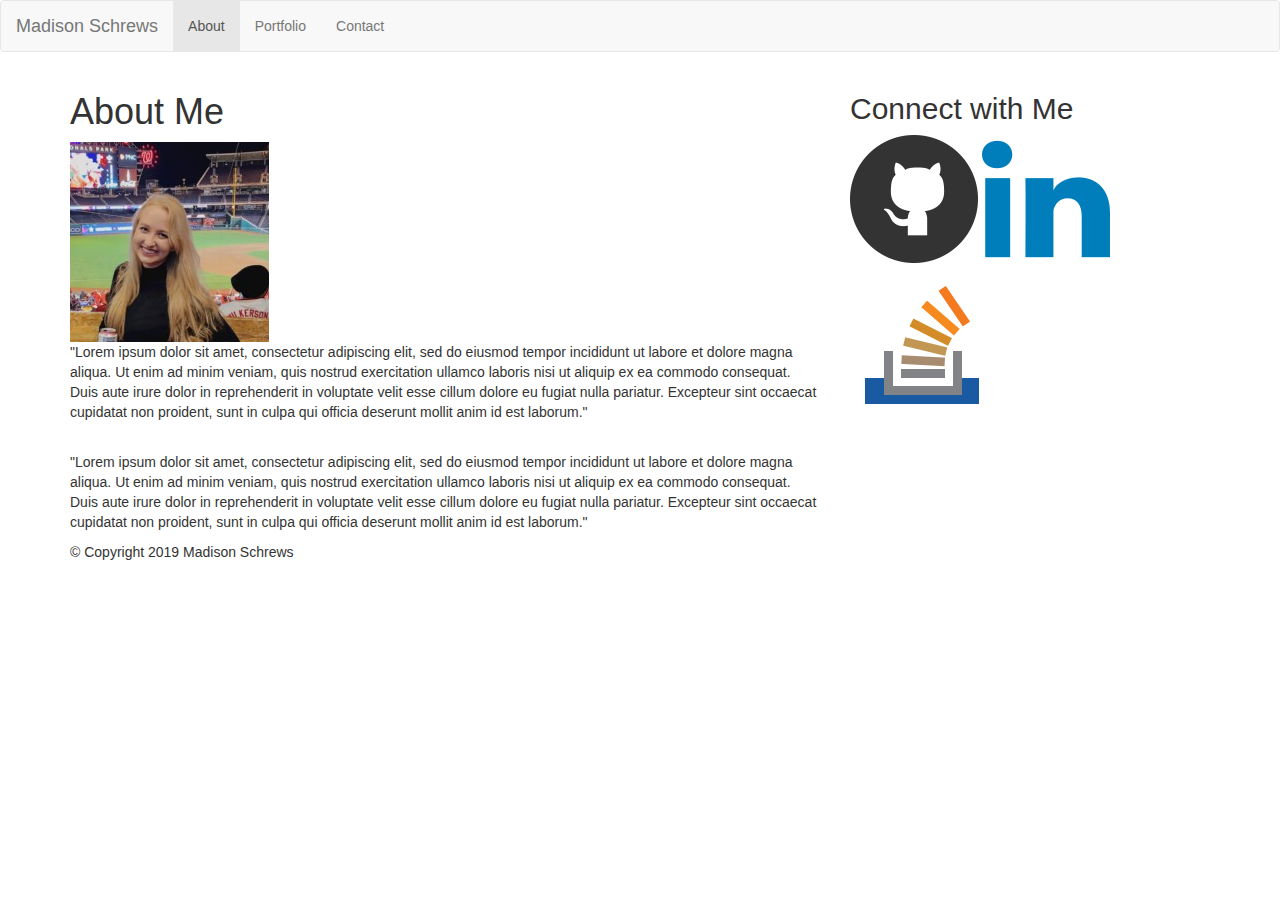
==== index.html @ 9f964e49 "first commit" ====
<!DOCTYPE html>
<html lang="en-us">

<head>
  <title>About | Madison Schrews</title>
  <meta charset="UTF-8">
  <meta name="author" content="Madison Schrews" />
  <meta name="description" content="A Bootstrap portfolio site for Madison Schrews" />
  <meta name="classification" content="portfolio" />
  <meta name="copyright" content="&copy; 2019 Madison Schrews />
  <meta name="viewport" content="width=device-width, initial-scale=1">
  <link rel="stylesheet" type="text/css" href="assets/css/reset.css">
  <link rel="stylesheet" href="https://maxcdn.bootstrapcdn.com/bootstrap/3.3.7/css/bootstrap.min.css">
  <link rel="stylesheet" type="text/css" href="assets/css/style.css">
</head>
<body>
  <header>
    <nav class="navbar navbar-default">
     <div class="container-fluid">
        <div class="navbar-header">
          <a class="navbar-brand" href="index.html" id="logo">Madison Schrews</a>
        </div>
        <ul class="nav navbar-nav">
          <li class="active"><a href="index.html">About</a></li>
          <li><a href="portfolio.html">Portfolio</a></li>
          <li><a href="contact.html">Contact</a></li>
        </ul>
      </div>
    </nav>
  </header>
  <div id="main-container" class="container">
    <div class="row">
      <div class="col-lg-8 col-md-8 col-sm-12 col-sx-12">
        <section class="main-section">
          <h1>About Me</h1>
          <img src="assets/images/linkedin.jpeg" class="auth-image" alt="A picture of Madison Schrews!">
          <p>"Lorem ipsum dolor sit amet, consectetur adipiscing elit, sed do eiusmod tempor incididunt ut labore et dolore magna aliqua. Ut enim ad minim veniam, quis nostrud exercitation ullamco laboris nisi ut aliquip ex ea commodo consequat. Duis aute irure dolor in reprehenderit in voluptate velit esse cillum dolore eu fugiat nulla pariatur. Excepteur sint occaecat cupidatat non proident, sunt in culpa qui officia deserunt mollit anim id est laborum."</p>
          <br>
          <p>"Lorem ipsum dolor sit amet, consectetur adipiscing elit, sed do eiusmod tempor incididunt ut labore et dolore magna aliqua. Ut enim ad minim veniam, quis nostrud exercitation ullamco laboris nisi ut aliquip ex ea commodo consequat. Duis aute irure dolor in reprehenderit in voluptate velit esse cillum dolore eu fugiat nulla pariatur. Excepteur sint occaecat cupidatat non proident, sunt in culpa qui officia deserunt mollit anim id est laborum."</p>
        </section>
      </div>
      <div class="col-lg-4 col-md-4 col-sm-12 col-sx-12">
        <section class="sidebar">
          <div id="connect">
            <h2>Connect with Me</h2>
            <a href="https://github.com/madisonschrews" target="_blank"><img src="assets/images/githublogo.jpeg" class="social" alt="GitHub" /></a>
            <a href="https://www.linkedin.com/in/mschrews target="_blank"><img src="assets/images/linkedinlogo.jpeg" class="social" alt="LinkedIn" /></a>
            <a href="https://stackexchange.com/users/16446202/codingandcats"  target="_blank"><img src="assets/images/stackoverflow.jpeg" class="social" alt="Stack Overflow" /></a>
          </div>
        </section>
      </div>
    </div>
  </div>
  <footer>
    <div class="container">
      &#169; Copyright 2019 Madison Schrews
    </div>
  </footer>
</body>

</html>
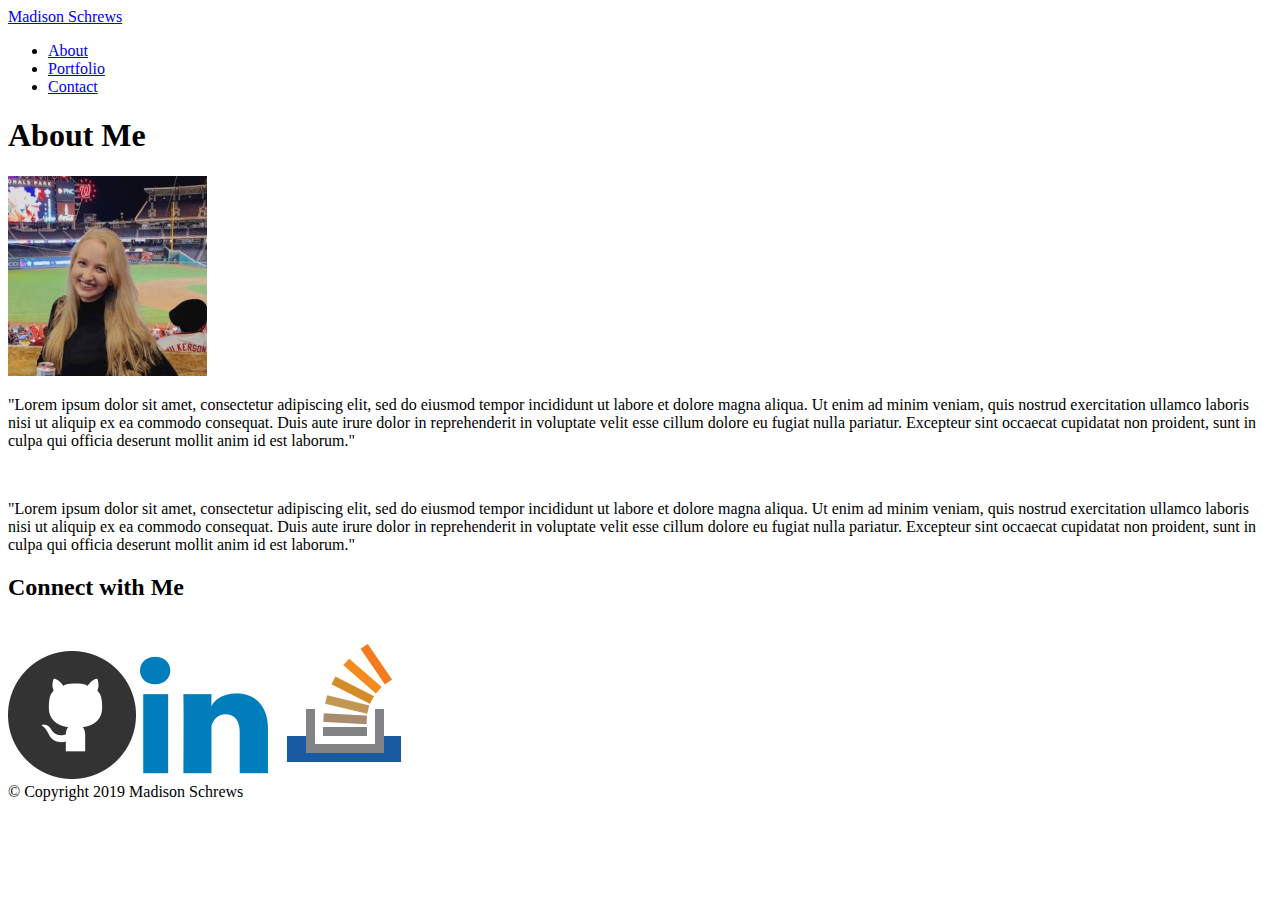
==== commit eca6a7f0: "Update index.html" ====
--- a/index.html
+++ b/index.html
@@ -10,7 +10,6 @@
   <meta name="copyright" content="&copy; 2019 Madison Schrews />
   <meta name="viewport" content="width=device-width, initial-scale=1">
   <link rel="stylesheet" type="text/css" href="assets/css/reset.css">
-  <link rel="stylesheet" href="https://maxcdn.bootstrapcdn.com/bootstrap/3.3.7/css/bootstrap.min.css">
   <link rel="stylesheet" type="text/css" href="assets/css/style.css">
 </head>
 <body>
